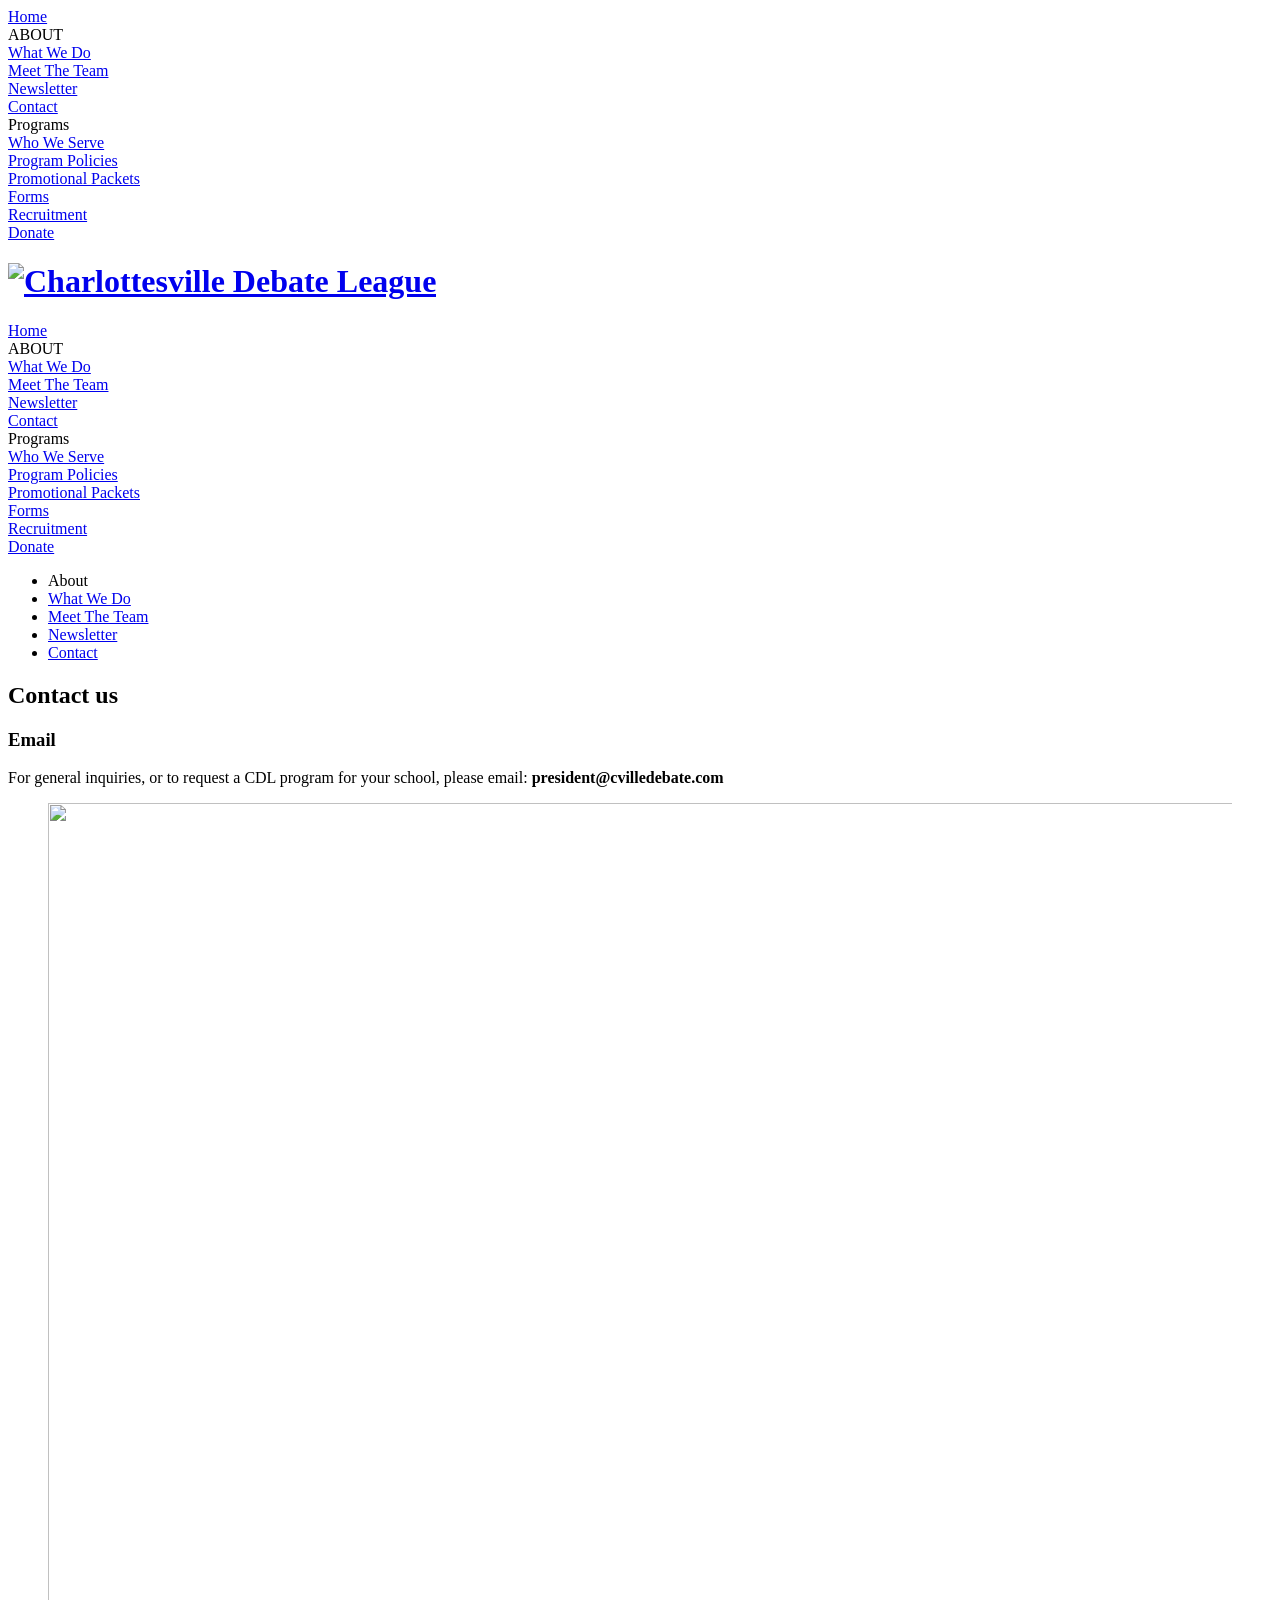
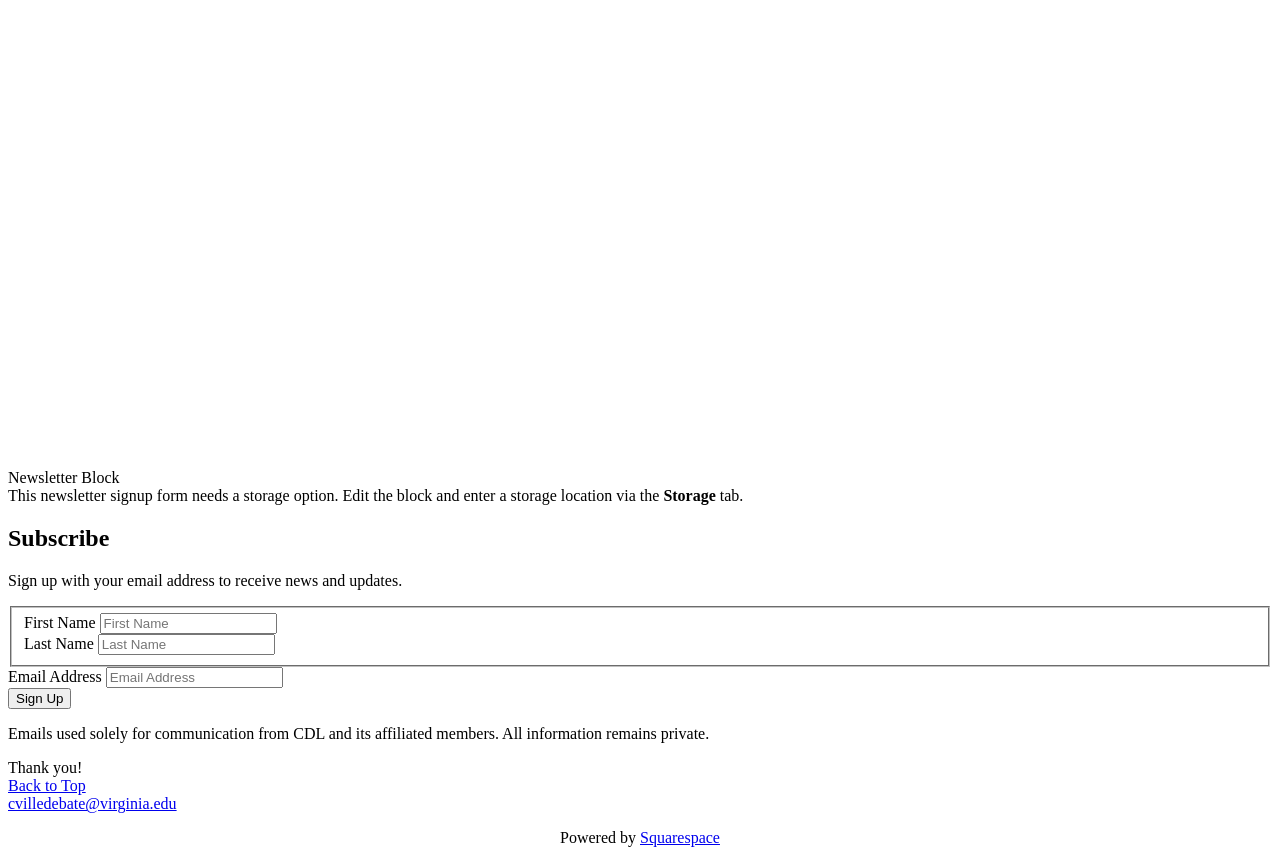
==== contact/index.html @ ef462e51 "Publish a static snapshot of the Charlottesville Debate League website" ====
<!doctype html>
<html xmlns:og="http://opengraphprotocol.org/schema/" xmlns:fb="http://www.facebook.com/2008/fbml" lang="en-US"  class="touch-styles">
  <head>
    <meta http-equiv="X-UA-Compatible" content="IE=edge,chrome=1">
    
    <meta name="viewport" content="width=device-width, initial-scale=1">
    
    <!-- This is Squarespace. --><!-- cvilledebate -->
<base href="">
<link rel="stylesheet" href="/Charlottesville-Debate-League/assets/fonts/fallback.css">
<meta charset="utf-8" />
<title>Contact &mdash; Charlottesville Debate League</title>
<meta http-equiv="Accept-CH" content="Sec-CH-UA-Platform-Version, Sec-CH-UA-Model" /><link rel="icon" type="image/x-icon" href="/Charlottesville-Debate-League/assets/images/79789385-favicon-100w.ico"/>
<link rel="canonical" href="https://www.cvilledebate.com/contact"/>
<meta property="og:site_name" content="Charlottesville Debate League"/>
<meta property="og:title" content="Contact &mdash; Charlottesville Debate League"/>
<meta property="og:url" content="https://www.cvilledebate.com/contact"/>
<meta property="og:type" content="website"/>
<meta property="og:description" content="Contact"/>
<meta itemprop="name" content="Contact — Charlottesville Debate League"/>
<meta itemprop="url" content="https://www.cvilledebate.com/contact"/>
<meta itemprop="description" content="Contact"/>
<meta name="twitter:title" content="Contact — Charlottesville Debate League"/>
<meta name="twitter:url" content="https://www.cvilledebate.com/contact"/>
<meta name="twitter:card" content="summary"/>
<meta name="twitter:description" content="Contact"/>
<meta name="description" content="  Contact  " />
<link rel="preconnect" href="https://images.squarespace-cdn.com">
<link rel="preconnect" href="https://use.typekit.net" crossorigin>
<link rel="preconnect" href="https://p.typekit.net" crossorigin>
<script type="text/javascript" src="https://use.typekit.net/ik/[base64].js" async fetchpriority="high" onload="try{Typekit.load();}catch(e){} document.documentElement.classList.remove('wf-loading');"></script>
<script>document.documentElement.classList.add('wf-loading')</script>
<style>@keyframes fonts-loading { 0%, 99% { color: transparent; } } html.wf-loading * { animation: fonts-loading 3s; }</style>
<script type="text/javascript" crossorigin="anonymous" defer="true" src="/Charlottesville-Debate-League/assets/runtime/modern.js"></script>
<script data-name="static-context">Static = window.Static || {}; Static.SQUARESPACE_CONTEXT = {"betaFeatureFlags":["enable_form_submission_trigger","campaigns_merch_state","campaigns_discount_section_in_blasts","campaigns_discount_section_in_automations","commerce_product_payment_plan_editing","order_status_page_checkout_landing_enabled","json_tweaks","marketing_automations","campaigns_table_v2","campaigns_thumbnail_layout","campaigns_import_discounts","campaigns_new_image_layout_picker","in-product-messaging-banners-oct-5","bfcm_2026","i18n_beta_website_locales","cdk_website_components_video_container_styles_enabled","sms-campaigns","marketing_landing_page","custom_toll_free_verification","website_styles_ui_enabled","contacts_and_campaigns_redesign"],"facebookAppId":"314192535267336","facebookApiVersion":"v6.0","rollups":{"squarespace-announcement-bar":{"js":"//assets.squarespace.com/universal/scripts-compressed/announcement-bar-ff2c04748aa19f8b-min.en-US.js"},"squarespace-audio-player":{"css":"//assets.squarespace.com/universal/styles-compressed/audio-player-2ed9b5e81e0206fd-min.en-US.css","js":"//assets.squarespace.com/universal/scripts-compressed/audio-player-6dbaacb8027cb8e9-min.en-US.js"},"squarespace-blog-collection-list":{"css":"//assets.squarespace.com/universal/styles-compressed/blog-collection-list-ab0584c5115e2866-min.en-US.css","js":"//assets.squarespace.com/universal/scripts-compressed/blog-collection-list-7b4ba1b17a25269f-min.en-US.js"},"squarespace-calendar-block-renderer":{"css":"//assets.squarespace.com/universal/styles-compressed/calendar-block-renderer-e9e61fa1880a1136-min.en-US.css","js":"//assets.squarespace.com/universal/scripts-compressed/calendar-block-renderer-599d5a11180b01ae-min.en-US.js"},"squarespace-chartjs-helpers":{"css":"//assets.squarespace.com/universal/styles-compressed/chartjs-helpers-8bb27000fe33f98f-min.en-US.css","js":"//assets.squarespace.com/universal/scripts-compressed/chartjs-helpers-f2945ddb23654766-min.en-US.js"},"squarespace-comments":{"css":"//assets.squarespace.com/universal/styles-compressed/comments-ec4fa4a40051870b-min.en-US.css","js":"//assets.squarespace.com/universal/scripts-compressed/comments-4092483c133d7cd3-min.en-US.js"},"squarespace-custom-css-popup":{"css":"//assets.squarespace.com/universal/styles-compressed/custom-css-popup-e74a08cc8ae9b82f-min.en-US.css","js":"//assets.squarespace.com/universal/scripts-compressed/custom-css-popup-86ae4317f343c89d-min.en-US.js"},"squarespace-dialog":{"css":"//assets.squarespace.com/universal/styles-compressed/dialog-d17bb8aaebd6d24a-min.en-US.css","js":"//assets.squarespace.com/universal/scripts-compressed/dialog-209fc65d657fa1a3-min.en-US.js"},"squarespace-events-collection":{"css":"//assets.squarespace.com/universal/styles-compressed/events-collection-e9e61fa1880a1136-min.en-US.css","js":"//assets.squarespace.com/universal/scripts-compressed/events-collection-8c736da42e410f68-min.en-US.js"},"squarespace-form-rendering-utils":{"js":"//assets.squarespace.com/universal/scripts-compressed/form-rendering-utils-21c72616b84a3ec5-min.en-US.js"},"squarespace-forms":{"css":"//assets.squarespace.com/universal/styles-compressed/forms-a4992eb689bd3dbc-min.en-US.css","js":"//assets.squarespace.com/universal/scripts-compressed/forms-946311dd3bca5844-min.en-US.js"},"squarespace-gallery-collection-list":{"css":"//assets.squarespace.com/universal/styles-compressed/gallery-collection-list-ab0584c5115e2866-min.en-US.css","js":"//assets.squarespace.com/universal/scripts-compressed/gallery-collection-list-93718c05f381d1be-min.en-US.js"},"squarespace-image-zoom":{"css":"//assets.squarespace.com/universal/styles-compressed/image-zoom-ab0584c5115e2866-min.en-US.css","js":"//assets.squarespace.com/universal/scripts-compressed/image-zoom-cbfd1652ac8e04ce-min.en-US.js"},"squarespace-pinterest":{"css":"//assets.squarespace.com/universal/styles-compressed/pinterest-ab0584c5115e2866-min.en-US.css","js":"//assets.squarespace.com/universal/scripts-compressed/pinterest-66001fedfe76978c-min.en-US.js"},"squarespace-popup-overlay":{"css":"//assets.squarespace.com/universal/styles-compressed/popup-overlay-f39ec8cdc95ccd84-min.en-US.css","js":"//assets.squarespace.com/universal/scripts-compressed/popup-overlay-eb69d574e194d111-min.en-US.js"},"squarespace-product-quick-view":{"css":"//assets.squarespace.com/universal/styles-compressed/product-quick-view-a4992eb689bd3dbc-min.en-US.css","js":"//assets.squarespace.com/universal/scripts-compressed/product-quick-view-cb5f10d9dc4692f2-min.en-US.js"},"squarespace-products-collection-item-v2":{"css":"//assets.squarespace.com/universal/styles-compressed/products-collection-item-v2-ab0584c5115e2866-min.en-US.css","js":"//assets.squarespace.com/universal/scripts-compressed/products-collection-item-v2-4e28611b12f8f976-min.en-US.js"},"squarespace-products-collection-list-v2":{"css":"//assets.squarespace.com/universal/styles-compressed/products-collection-list-v2-ab0584c5115e2866-min.en-US.css","js":"//assets.squarespace.com/universal/scripts-compressed/products-collection-list-v2-43dd38d9de5bfd1d-min.en-US.js"},"squarespace-search-page":{"css":"//assets.squarespace.com/universal/styles-compressed/search-page-bf715ef9d437dff2-min.en-US.css","js":"//assets.squarespace.com/universal/scripts-compressed/search-page-f0713900f30b783b-min.en-US.js"},"squarespace-search-preview":{"js":"//assets.squarespace.com/universal/scripts-compressed/search-preview-c01b9b8a222c1a6f-min.en-US.js"},"squarespace-simple-liking":{"css":"//assets.squarespace.com/universal/styles-compressed/simple-liking-449c9d79ca5f0725-min.en-US.css","js":"//assets.squarespace.com/universal/scripts-compressed/simple-liking-e23543be19ed9709-min.en-US.js"},"squarespace-social-buttons":{"css":"//assets.squarespace.com/universal/styles-compressed/social-buttons-e675ec109312898c-min.en-US.css","js":"//assets.squarespace.com/universal/scripts-compressed/social-buttons-9b805aab732b7a79-min.en-US.js"},"squarespace-tourdates":{"css":"//assets.squarespace.com/universal/styles-compressed/tourdates-ab0584c5115e2866-min.en-US.css","js":"//assets.squarespace.com/universal/scripts-compressed/tourdates-a19ba97514d0f935-min.en-US.js"},"squarespace-website-overlays-manager":{"css":"//assets.squarespace.com/universal/styles-compressed/website-overlays-manager-3899990553876185-min.en-US.css","js":"//assets.squarespace.com/universal/scripts-compressed/website-overlays-manager-9c6995b88d2b50db-min.en-US.js"}},"pageType":2,"website":{"id":"58dd23f5579fb378e07e531b","cloneable":false,"contentModifiedOn":1743535875522,"formattingLocale":"en-US","fullSiteTitle":"Contact \u2014 Charlottesville Debate League","identifier":"cvilledebate","imageMetadataProcessingEnabled":false,"isHstsEnabled":false,"language":"en-US","logoImageId":"5c57b1f2fa0d6079fea50452","primaryDomain":"www.cvilledebate.com","screenshotId":"a38edf5a226c2f8edf53b95b392552b10be46238a007475155b1290397f938ac","shareButtonOptions":{"7":true,"1":true,"2":true},"showOwnerLogin":false,"siteDescription":"","siteStatus":{},"siteTagLine":"Supporting Debate in Central Virginia Since 2013","siteTitle":"Charlottesville Debate League","sslSetting":3,"timeZone":"America/New_York","translationLocale":"en-US","typekitId":"","websiteType":4,"statsMigrated":false,"adminBaseUrl":"https://cvilledebate.squarespace.com","authenticUrl":"https://www.cvilledebate.com","baseUrl":"https://www.cvilledebate.com","internalUrl":"https://cvilledebate.squarespace.com","logoImageUrl":"//images.squarespace-cdn.com/content/v1/58dd23f5579fb378e07e531b/1549251058346-JQE5K3CAOHVQQXAZJAR5/LetterheadWhite.png","machineTimeZoneOffset":-18000000,"socialAccounts":[{"serviceId":10,"userId":"2218262457","userName":"cvilledebate","screenname":"Charlottesville Debate League","addedOn":1493596042676,"profileUrl":"http://instagram.com/cvilledebate","iconUrl":"https://scontent.cdninstagram.com/t51.2885-19/s150x150/11349359_830368997075935_215110778_a.jpg","collectionId":"5906778ae6f2e142b4ac8e6d","iconEnabled":true,"serviceName":"instagram"},{"serviceId":2,"userId":"2195751260741687","screenname":"Charlottesville Debate League","addedOn":1549860704500,"profileUrl":"https://www.facebook.com/cvilledebate","iconUrl":"http://graph.facebook.com/2195751260741687/picture?type=square","metaData":{"service":"facebook"},"iconEnabled":true,"serviceName":"facebook"}],"timeZoneAbbr":"EST","timeZoneOffset":-18000000},"websiteSettings":{"id":"58dd23f5579fb378e07e531d","websiteId":"58dd23f5579fb378e07e531b","subjects":[],"country":"US","state":"VA","simpleLikingEnabled":true,"popupOverlaySettings":{"style":1,"enabledPages":[]},"commentLikesAllowed":true,"commentAnonAllowed":true,"commentThreaded":true,"commentApprovalRequired":false,"commentAvatarsOn":true,"commentSortType":2,"commentFlagThreshold":0,"commentFlagsAllowed":true,"commentEnableByDefault":true,"commentDisableAfterDaysDefault":0,"disqusShortname":"","commentsEnabled":false,"contactPhoneNumber":"","storeSettings":{"returnPolicy":null,"termsOfService":null,"privacyPolicy":null,"expressCheckout":false,"continueShoppingLinkUrl":"/","useLightCart":false,"showNoteField":false,"shippingCountryDefaultValue":"US","billToShippingDefaultValue":false,"showShippingPhoneNumber":true,"isShippingPhoneRequired":false,"showBillingPhoneNumber":true,"isBillingPhoneRequired":false,"currenciesSupported":["CHF","HKD","MXN","EUR","DKK","USD","CAD","MYR","NOK","THB","AUD","SGD","ILS","PLN","GBP","CZK","SEK","NZD","PHP","RUB"],"defaultCurrency":"USD","selectedCurrency":"USD","multicurrencyEnabled":true,"measurementStandard":1,"showCustomCheckoutForm":false,"checkoutPageMarketingOptInEnabled":false,"enableMailingListOptInByDefault":false,"sameAsRetailLocation":false,"merchandisingSettings":{"scarcityEnabledOnProductItems":false,"scarcityEnabledOnProductBlocks":false,"scarcityMessageType":"DEFAULT_SCARCITY_MESSAGE","scarcityThreshold":10,"multipleQuantityAllowedForServices":true,"restockNotificationsEnabled":false,"restockNotificationsSuccessText":"","restockNotificationsMailingListSignUpEnabled":false,"relatedProductsEnabled":false,"relatedProductsOrdering":"random","soldOutVariantsDropdownDisabled":false,"productComposerOptedIn":false,"productComposerABTestOptedOut":false,"productReviewsEnabled":false,"displayImportedProductReviewsEnabled":false,"hasOptedToCollectNativeReviews":false},"minimumOrderSubtotalEnabled":false,"minimumOrderSubtotal":{"currency":"USD","value":"0.00"},"addToCartConfirmationType":2,"isLive":false,"multipleQuantityAllowedForServices":true},"useEscapeKeyToLogin":true,"ssBadgeType":1,"ssBadgePosition":4,"ssBadgeVisibility":1,"ssBadgeDevices":1,"pinterestOverlayOptions":{"mode":"disabled"},"userAccountsSettings":{"loginAllowed":false,"signupAllowed":false}},"cookieSettings":{"isCookieBannerEnabled":false,"isRestrictiveCookiePolicyEnabled":false,"cookieBannerText":"","cookieBannerTheme":"","cookieBannerVariant":"","cookieBannerPosition":"","cookieBannerCtaVariant":"","cookieBannerCtaText":"","cookieBannerAcceptType":"OPT_IN","cookieBannerOptOutCtaText":"","cookieBannerHasOptOut":false,"cookieBannerHasManageCookies":true,"cookieBannerManageCookiesLabel":"","cookieBannerSavedPreferencesText":"","cookieBannerSavedPreferencesLayout":"PILL"},"websiteCloneable":false,"collection":{"title":"Contact","id":"5c5990cfe4966b5ce03ad594","fullUrl":"/contact","type":10,"permissionType":1},"subscribed":false,"appDomain":"squarespace.com","templateTweakable":true,"tweakJSON":{"aspect-ratio":"Auto","banner-slideshow-controls":"Arrows","gallery-arrow-style":"No Background","gallery-aspect-ratio":"3:2 Standard","gallery-auto-crop":"true","gallery-autoplay":"false","gallery-design":"Grid","gallery-info-overlay":"Show on Hover","gallery-loop":"false","gallery-navigation":"Bullets","gallery-show-arrows":"true","gallery-transitions":"Fade","galleryArrowBackground":"rgba(34,34,34,1)","galleryArrowColor":"rgba(255,255,255,1)","galleryAutoplaySpeed":"3","galleryCircleColor":"rgba(255,255,255,1)","galleryInfoBackground":"rgba(0, 0, 0, .7)","galleryThumbnailSize":"100px","gridSize":"280px","gridSpacing":"10px","logoContainerWidth":"300px","product-gallery-auto-crop":"false","product-image-auto-crop":"true","siteTitleContainerWidth":"220px","tweak-v1-related-products-title-spacing":"50px"},"templateId":"52a74dafe4b073a80cd253c5","templateVersion":"7","pageFeatures":[1,2,4],"gmRenderKey":"QUl6YVN5Q0JUUk9xNkx1dkZfSUUxcjQ2LVQ0QWVUU1YtMGQ3bXk4","templateScriptsRootUrl":"https://static1.squarespace.com/static/ta/52a74d9ae4b0253945d2aee9/1059/scripts/","impersonatedSession":false,"tzData":{"zones":[[-300,"US","E%sT",null]],"rules":{"US":[[1967,2006,null,"Oct","lastSun","2:00","0","S"],[1987,2006,null,"Apr","Sun>=1","2:00","1:00","D"],[2007,"max",null,"Mar","Sun>=8","2:00","1:00","D"],[2007,"max",null,"Nov","Sun>=1","2:00","0","S"]]}},"showAnnouncementBar":false,"recaptchaEnterpriseContext":{"recaptchaEnterpriseSiteKey":"6LdDFQwjAAAAAPigEvvPgEVbb7QBm-TkVJdDTlAv"},"i18nContext":{"timeZoneData":{"id":"America/New_York","name":"Eastern Time"}},"env":"PRODUCTION","visitorFormContext":{"formFieldFormats":{"countries":[{"name":"Afghanistan","code":"AF","phoneCode":"+93"},{"name":"\u00C5land Islands","code":"AX","phoneCode":"+358"},{"name":"Albania","code":"AL","phoneCode":"+355"},{"name":"Algeria","code":"DZ","phoneCode":"+213"},{"name":"American Samoa","code":"AS","phoneCode":"+1"},{"name":"Andorra","code":"AD","phoneCode":"+376"},{"name":"Angola","code":"AO","phoneCode":"+244"},{"name":"Anguilla","code":"AI","phoneCode":"+1"},{"name":"Antigua & Barbuda","code":"AG","phoneCode":"+1"},{"name":"Argentina","code":"AR","phoneCode":"+54"},{"name":"Armenia","code":"AM","phoneCode":"+374"},{"name":"Aruba","code":"AW","phoneCode":"+297"},{"name":"Ascension Island","code":"AC","phoneCode":"+247"},{"name":"Australia","code":"AU","phoneCode":"+61"},{"name":"Austria","code":"AT","phoneCode":"+43"},{"name":"Azerbaijan","code":"AZ","phoneCode":"+994"},{"name":"Bahamas","code":"BS","phoneCode":"+1"},{"name":"Bahrain","code":"BH","phoneCode":"+973"},{"name":"Bangladesh","code":"BD","phoneCode":"+880"},{"name":"Barbados","code":"BB","phoneCode":"+1"},{"name":"Belarus","code":"BY","phoneCode":"+375"},{"name":"Belgium","code":"BE","phoneCode":"+32"},{"name":"Belize","code":"BZ","phoneCode":"+501"},{"name":"Benin","code":"BJ","phoneCode":"+229"},{"name":"Bermuda","code":"BM","phoneCode":"+1"},{"name":"Bhutan","code":"BT","phoneCode":"+975"},{"name":"Bolivia","code":"BO","phoneCode":"+591"},{"name":"Bosnia & Herzegovina","code":"BA","phoneCode":"+387"},{"name":"Botswana","code":"BW","phoneCode":"+267"},{"name":"Brazil","code":"BR","phoneCode":"+55"},{"name":"British Indian Ocean Territory","code":"IO","phoneCode":"+246"},{"name":"British Virgin Islands","code":"VG","phoneCode":"+1"},{"name":"Brunei","code":"BN","phoneCode":"+673"},{"name":"Bulgaria","code":"BG","phoneCode":"+359"},{"name":"Burkina Faso","code":"BF","phoneCode":"+226"},{"name":"Burundi","code":"BI","phoneCode":"+257"},{"name":"Cambodia","code":"KH","phoneCode":"+855"},{"name":"Cameroon","code":"CM","phoneCode":"+237"},{"name":"Canada","code":"CA","phoneCode":"+1"},{"name":"Cape Verde","code":"CV","phoneCode":"+238"},{"name":"Caribbean Netherlands","code":"BQ","phoneCode":"+599"},{"name":"Cayman Islands","code":"KY","phoneCode":"+1"},{"name":"Central African Republic","code":"CF","phoneCode":"+236"},{"name":"Chad","code":"TD","phoneCode":"+235"},{"name":"Chile","code":"CL","phoneCode":"+56"},{"name":"China","code":"CN","phoneCode":"+86"},{"name":"Christmas Island","code":"CX","phoneCode":"+61"},{"name":"Cocos (Keeling) Islands","code":"CC","phoneCode":"+61"},{"name":"Colombia","code":"CO","phoneCode":"+57"},{"name":"Comoros","code":"KM","phoneCode":"+269"},{"name":"Congo - Brazzaville","code":"CG","phoneCode":"+242"},{"name":"Congo - Kinshasa","code":"CD","phoneCode":"+243"},{"name":"Cook Islands","code":"CK","phoneCode":"+682"},{"name":"Costa Rica","code":"CR","phoneCode":"+506"},{"name":"C\u00F4te d\u2019Ivoire","code":"CI","phoneCode":"+225"},{"name":"Croatia","code":"HR","phoneCode":"+385"},{"name":"Cuba","code":"CU","phoneCode":"+53"},{"name":"Cura\u00E7ao","code":"CW","phoneCode":"+599"},{"name":"Cyprus","code":"CY","phoneCode":"+357"},{"name":"Czechia","code":"CZ","phoneCode":"+420"},{"name":"Denmark","code":"DK","phoneCode":"+45"},{"name":"Djibouti","code":"DJ","phoneCode":"+253"},{"name":"Dominica","code":"DM","phoneCode":"+1"},{"name":"Dominican Republic","code":"DO","phoneCode":"+1"},{"name":"Ecuador","code":"EC","phoneCode":"+593"},{"name":"Egypt","code":"EG","phoneCode":"+20"},{"name":"El Salvador","code":"SV","phoneCode":"+503"},{"name":"Equatorial Guinea","code":"GQ","phoneCode":"+240"},{"name":"Eritrea","code":"ER","phoneCode":"+291"},{"name":"Estonia","code":"EE","phoneCode":"+372"},{"name":"Eswatini","code":"SZ","phoneCode":"+268"},{"name":"Ethiopia","code":"ET","phoneCode":"+251"},{"name":"Falkland Islands","code":"FK","phoneCode":"+500"},{"name":"Faroe Islands","code":"FO","phoneCode":"+298"},{"name":"Fiji","code":"FJ","phoneCode":"+679"},{"name":"Finland","code":"FI","phoneCode":"+358"},{"name":"France","code":"FR","phoneCode":"+33"},{"name":"French Guiana","code":"GF","phoneCode":"+594"},{"name":"French Polynesia","code":"PF","phoneCode":"+689"},{"name":"Gabon","code":"GA","phoneCode":"+241"},{"name":"Gambia","code":"GM","phoneCode":"+220"},{"name":"Georgia","code":"GE","phoneCode":"+995"},{"name":"Germany","code":"DE","phoneCode":"+49"},{"name":"Ghana","code":"GH","phoneCode":"+233"},{"name":"Gibraltar","code":"GI","phoneCode":"+350"},{"name":"Greece","code":"GR","phoneCode":"+30"},{"name":"Greenland","code":"GL","phoneCode":"+299"},{"name":"Grenada","code":"GD","phoneCode":"+1"},{"name":"Guadeloupe","code":"GP","phoneCode":"+590"},{"name":"Guam","code":"GU","phoneCode":"+1"},{"name":"Guatemala","code":"GT","phoneCode":"+502"},{"name":"Guernsey","code":"GG","phoneCode":"+44"},{"name":"Guinea","code":"GN","phoneCode":"+224"},{"name":"Guinea-Bissau","code":"GW","phoneCode":"+245"},{"name":"Guyana","code":"GY","phoneCode":"+592"},{"name":"Haiti","code":"HT","phoneCode":"+509"},{"name":"Honduras","code":"HN","phoneCode":"+504"},{"name":"Hong Kong SAR China","code":"HK","phoneCode":"+852"},{"name":"Hungary","code":"HU","phoneCode":"+36"},{"name":"Iceland","code":"IS","phoneCode":"+354"},{"name":"India","code":"IN","phoneCode":"+91"},{"name":"Indonesia","code":"ID","phoneCode":"+62"},{"name":"Iran","code":"IR","phoneCode":"+98"},{"name":"Iraq","code":"IQ","phoneCode":"+964"},{"name":"Ireland","code":"IE","phoneCode":"+353"},{"name":"Isle of Man","code":"IM","phoneCode":"+44"},{"name":"Israel","code":"IL","phoneCode":"+972"},{"name":"Italy","code":"IT","phoneCode":"+39"},{"name":"Jamaica","code":"JM","phoneCode":"+1"},{"name":"Japan","code":"JP","phoneCode":"+81"},{"name":"Jersey","code":"JE","phoneCode":"+44"},{"name":"Jordan","code":"JO","phoneCode":"+962"},{"name":"Kazakhstan","code":"KZ","phoneCode":"+7"},{"name":"Kenya","code":"KE","phoneCode":"+254"},{"name":"Kiribati","code":"KI","phoneCode":"+686"},{"name":"Kosovo","code":"XK","phoneCode":"+383"},{"name":"Kuwait","code":"KW","phoneCode":"+965"},{"name":"Kyrgyzstan","code":"KG","phoneCode":"+996"},{"name":"Laos","code":"LA","phoneCode":"+856"},{"name":"Latvia","code":"LV","phoneCode":"+371"},{"name":"Lebanon","code":"LB","phoneCode":"+961"},{"name":"Lesotho","code":"LS","phoneCode":"+266"},{"name":"Liberia","code":"LR","phoneCode":"+231"},{"name":"Libya","code":"LY","phoneCode":"+218"},{"name":"Liechtenstein","code":"LI","phoneCode":"+423"},{"name":"Lithuania","code":"LT","phoneCode":"+370"},{"name":"Luxembourg","code":"LU","phoneCode":"+352"},{"name":"Macao SAR China","code":"MO","phoneCode":"+853"},{"name":"Madagascar","code":"MG","phoneCode":"+261"},{"name":"Malawi","code":"MW","phoneCode":"+265"},{"name":"Malaysia","code":"MY","phoneCode":"+60"},{"name":"Maldives","code":"MV","phoneCode":"+960"},{"name":"Mali","code":"ML","phoneCode":"+223"},{"name":"Malta","code":"MT","phoneCode":"+356"},{"name":"Marshall Islands","code":"MH","phoneCode":"+692"},{"name":"Martinique","code":"MQ","phoneCode":"+596"},{"name":"Mauritania","code":"MR","phoneCode":"+222"},{"name":"Mauritius","code":"MU","phoneCode":"+230"},{"name":"Mayotte","code":"YT","phoneCode":"+262"},{"name":"Mexico","code":"MX","phoneCode":"+52"},{"name":"Micronesia","code":"FM","phoneCode":"+691"},{"name":"Moldova","code":"MD","phoneCode":"+373"},{"name":"Monaco","code":"MC","phoneCode":"+377"},{"name":"Mongolia","code":"MN","phoneCode":"+976"},{"name":"Montenegro","code":"ME","phoneCode":"+382"},{"name":"Montserrat","code":"MS","phoneCode":"+1"},{"name":"Morocco","code":"MA","phoneCode":"+212"},{"name":"Mozambique","code":"MZ","phoneCode":"+258"},{"name":"Myanmar (Burma)","code":"MM","phoneCode":"+95"},{"name":"Namibia","code":"NA","phoneCode":"+264"},{"name":"Nauru","code":"NR","phoneCode":"+674"},{"name":"Nepal","code":"NP","phoneCode":"+977"},{"name":"Netherlands","code":"NL","phoneCode":"+31"},{"name":"New Caledonia","code":"NC","phoneCode":"+687"},{"name":"New Zealand","code":"NZ","phoneCode":"+64"},{"name":"Nicaragua","code":"NI","phoneCode":"+505"},{"name":"Niger","code":"NE","phoneCode":"+227"},{"name":"Nigeria","code":"NG","phoneCode":"+234"},{"name":"Niue","code":"NU","phoneCode":"+683"},{"name":"Norfolk Island","code":"NF","phoneCode":"+672"},{"name":"Northern Mariana Islands","code":"MP","phoneCode":"+1"},{"name":"North Korea","code":"KP","phoneCode":"+850"},{"name":"North Macedonia","code":"MK","phoneCode":"+389"},{"name":"Norway","code":"NO","phoneCode":"+47"},{"name":"Oman","code":"OM","phoneCode":"+968"},{"name":"Pakistan","code":"PK","phoneCode":"+92"},{"name":"Palau","code":"PW","phoneCode":"+680"},{"name":"Palestinian Territories","code":"PS","phoneCode":"+970"},{"name":"Panama","code":"PA","phoneCode":"+507"},{"name":"Papua New Guinea","code":"PG","phoneCode":"+675"},{"name":"Paraguay","code":"PY","phoneCode":"+595"},{"name":"Peru","code":"PE","phoneCode":"+51"},{"name":"Philippines","code":"PH","phoneCode":"+63"},{"name":"Poland","code":"PL","phoneCode":"+48"},{"name":"Portugal","code":"PT","phoneCode":"+351"},{"name":"Puerto Rico","code":"PR","phoneCode":"+1"},{"name":"Qatar","code":"QA","phoneCode":"+974"},{"name":"R\u00E9union","code":"RE","phoneCode":"+262"},{"name":"Romania","code":"RO","phoneCode":"+40"},{"name":"Russia","code":"RU","phoneCode":"+7"},{"name":"Rwanda","code":"RW","phoneCode":"+250"},{"name":"Samoa","code":"WS","phoneCode":"+685"},{"name":"San Marino","code":"SM","phoneCode":"+378"},{"name":"S\u00E3o Tom\u00E9 & Pr\u00EDncipe","code":"ST","phoneCode":"+239"},{"name":"Saudi Arabia","code":"SA","phoneCode":"+966"},{"name":"Senegal","code":"SN","phoneCode":"+221"},{"name":"Serbia","code":"RS","phoneCode":"+381"},{"name":"Seychelles","code":"SC","phoneCode":"+248"},{"name":"Sierra Leone","code":"SL","phoneCode":"+232"},{"name":"Singapore","code":"SG","phoneCode":"+65"},{"name":"Sint Maarten","code":"SX","phoneCode":"+1"},{"name":"Slovakia","code":"SK","phoneCode":"+421"},{"name":"Slovenia","code":"SI","phoneCode":"+386"},{"name":"Solomon Islands","code":"SB","phoneCode":"+677"},{"name":"Somalia","code":"SO","phoneCode":"+252"},{"name":"South Africa","code":"ZA","phoneCode":"+27"},{"name":"South Korea","code":"KR","phoneCode":"+82"},{"name":"South Sudan","code":"SS","phoneCode":"+211"},{"name":"Spain","code":"ES","phoneCode":"+34"},{"name":"Sri Lanka","code":"LK","phoneCode":"+94"},{"name":"St. Barth\u00E9lemy","code":"BL","phoneCode":"+590"},{"name":"St. Helena","code":"SH","phoneCode":"+290"},{"name":"St. Kitts & Nevis","code":"KN","phoneCode":"+1"},{"name":"St. Lucia","code":"LC","phoneCode":"+1"},{"name":"St. Martin","code":"MF","phoneCode":"+590"},{"name":"St. Pierre & Miquelon","code":"PM","phoneCode":"+508"},{"name":"St. Vincent & Grenadines","code":"VC","phoneCode":"+1"},{"name":"Sudan","code":"SD","phoneCode":"+249"},{"name":"Suriname","code":"SR","phoneCode":"+597"},{"name":"Svalbard & Jan Mayen","code":"SJ","phoneCode":"+47"},{"name":"Sweden","code":"SE","phoneCode":"+46"},{"name":"Switzerland","code":"CH","phoneCode":"+41"},{"name":"Syria","code":"SY","phoneCode":"+963"},{"name":"Taiwan","code":"TW","phoneCode":"+886"},{"name":"Tajikistan","code":"TJ","phoneCode":"+992"},{"name":"Tanzania","code":"TZ","phoneCode":"+255"},{"name":"Thailand","code":"TH","phoneCode":"+66"},{"name":"Timor-Leste","code":"TL","phoneCode":"+670"},{"name":"Togo","code":"TG","phoneCode":"+228"},{"name":"Tokelau","code":"TK","phoneCode":"+690"},{"name":"Tonga","code":"TO","phoneCode":"+676"},{"name":"Trinidad & Tobago","code":"TT","phoneCode":"+1"},{"name":"Tristan da Cunha","code":"TA","phoneCode":"+290"},{"name":"Tunisia","code":"TN","phoneCode":"+216"},{"name":"T\u00FCrkiye","code":"TR","phoneCode":"+90"},{"name":"Turkmenistan","code":"TM","phoneCode":"+993"},{"name":"Turks & Caicos Islands","code":"TC","phoneCode":"+1"},{"name":"Tuvalu","code":"TV","phoneCode":"+688"},{"name":"U.S. Virgin Islands","code":"VI","phoneCode":"+1"},{"name":"Uganda","code":"UG","phoneCode":"+256"},{"name":"Ukraine","code":"UA","phoneCode":"+380"},{"name":"United Arab Emirates","code":"AE","phoneCode":"+971"},{"name":"United Kingdom","code":"GB","phoneCode":"+44"},{"name":"United States","code":"US","phoneCode":"+1"},{"name":"Uruguay","code":"UY","phoneCode":"+598"},{"name":"Uzbekistan","code":"UZ","phoneCode":"+998"},{"name":"Vanuatu","code":"VU","phoneCode":"+678"},{"name":"Vatican City","code":"VA","phoneCode":"+39"},{"name":"Venezuela","code":"VE","phoneCode":"+58"},{"name":"Vietnam","code":"VN","phoneCode":"+84"},{"name":"Wallis & Futuna","code":"WF","phoneCode":"+681"},{"name":"Western Sahara","code":"EH","phoneCode":"+212"},{"name":"Yemen","code":"YE","phoneCode":"+967"},{"name":"Zambia","code":"ZM","phoneCode":"+260"},{"name":"Zimbabwe","code":"ZW","phoneCode":"+263"}],"initialPhoneFormat":{"id":0,"type":"PHONE_NUMBER","country":"US","labelLocale":"en-US","fields":[{"type":"SEPARATOR","label":"(","identifier":"LeftParen","length":0,"required":false,"metadata":{}},{"type":"FIELD","label":"1","identifier":"1","length":3,"required":false,"metadata":{}},{"type":"SEPARATOR","label":")","identifier":"RightParen","length":0,"required":false,"metadata":{}},{"type":"SEPARATOR","label":" ","identifier":"Space","length":0,"required":false,"metadata":{}},{"type":"FIELD","label":"2","identifier":"2","length":3,"required":false,"metadata":{}},{"type":"SEPARATOR","label":"-","identifier":"Dash","length":0,"required":false,"metadata":{}},{"type":"FIELD","label":"3","identifier":"3","length":14,"required":false,"metadata":{}}]},"initialNameOrder":"GIVEN_FIRST","initialAddressFormat":{"id":0,"type":"ADDRESS","country":"US","labelLocale":"en","fields":[{"type":"FIELD","label":"Address Line 1","identifier":"Line1","length":0,"required":true,"metadata":{"autocomplete":"address-line1"}},{"type":"SEPARATOR","label":"\n","identifier":"Newline","length":0,"required":false,"metadata":{}},{"type":"FIELD","label":"Address Line 2","identifier":"Line2","length":0,"required":false,"metadata":{"autocomplete":"address-line2"}},{"type":"SEPARATOR","label":"\n","identifier":"Newline","length":0,"required":false,"metadata":{}},{"type":"FIELD","label":"City","identifier":"City","length":0,"required":true,"metadata":{"autocomplete":"address-level2"}},{"type":"SEPARATOR","label":",","identifier":"Comma","length":0,"required":false,"metadata":{}},{"type":"SEPARATOR","label":" ","identifier":"Space","length":0,"required":false,"metadata":{}},{"type":"FIELD","label":"State","identifier":"State","length":0,"required":true,"metadata":{"autocomplete":"address-level1"}},{"type":"SEPARATOR","label":" ","identifier":"Space","length":0,"required":false,"metadata":{}},{"type":"FIELD","label":"ZIP Code","identifier":"Zip","length":0,"required":true,"metadata":{"autocomplete":"postal-code"}}]}},"localizedStrings":{"validation":{"noValidSelection":"A valid selection must be made.","invalidUrl":"Must be a valid URL.","stringTooLong":"Value should have a length no longer than {0}.","containsInvalidKey":"{0} contains an invalid key.","invalidTwitterUsername":"Must be a valid Twitter username.","valueOutsideRange":"Value must be in the range {0} to {1}.","invalidPassword":"Passwords should not contain whitespace.","missingRequiredSubfields":"{0} is missing required subfields: {1}","invalidCurrency":"Currency value should be formatted like 1234 or 123.99.","invalidMapSize":"Value should contain exactly {0} elements.","subfieldsRequired":"All fields in {0} are required.","formSubmissionFailed":"Form submission failed. Review the following information: {0}.","invalidCountryCode":"Country code should have an optional plus and up to 4 digits.","invalidDate":"This is not a real date.","required":"{0} is required.","invalidStringLength":"Value should be {0} characters long.","invalidEmail":"Email addresses should follow the format user@domain.com.","invalidListLength":"Value should be {0} elements long.","allEmpty":"Please fill out at least one form field.","missingRequiredQuestion":"Missing a required question.","invalidQuestion":"Contained an invalid question.","captchaFailure":"Captcha validation failed. Please try again.","stringTooShort":"Value should have a length of at least {0}.","invalid":"{0} is not valid.","formErrors":"Form Errors","containsInvalidValue":"{0} contains an invalid value.","invalidUnsignedNumber":"Numbers must contain only digits and no other characters.","invalidName":"Valid names contain only letters, numbers, spaces, ', or - characters."},"submit":"Submit","status":{"title":"{@} Block","learnMore":"Learn more"},"name":{"firstName":"First Name","lastName":"Last Name"},"lightbox":{"openForm":"Open Form"},"likert":{"agree":"Agree","stronglyDisagree":"Strongly Disagree","disagree":"Disagree","stronglyAgree":"Strongly Agree","neutral":"Neutral"},"time":{"am":"AM","second":"Second","pm":"PM","minute":"Minute","amPm":"AM/PM","hour":"Hour"},"notFound":"Form not found.","date":{"yyyy":"YYYY","year":"Year","mm":"MM","day":"Day","month":"Month","dd":"DD"},"phone":{"country":"Country","number":"Number","prefix":"Prefix","areaCode":"Area Code","line":"Line"},"submitError":"Unable to submit form. Please try again later.","address":{"stateProvince":"State/Province","country":"Country","zipPostalCode":"Zip/Postal Code","address2":"Address 2","address1":"Address 1","city":"City"},"email":{"signUp":"Sign up for news and updates"},"required":"(required)","invalidData":"Invalid form data."}}};</script><script type="text/javascript">SQUARESPACE_ROLLUPS = {};</script>
<script>(function(rollups, name) { if (!rollups[name]) { rollups[name] = {}; } rollups[name].js = ["/Charlottesville-Debate-League/assets/runtime/visitor-site-error-reporter-13df8f64bf674d5d-min.en-US.js"]; })(SQUARESPACE_ROLLUPS, 'squarespace-visitor_site_error_reporter');</script>
<script crossorigin="anonymous" src="/Charlottesville-Debate-League/assets/runtime/visitor-site-error-reporter-13df8f64bf674d5d-min.en-US.js" defer ></script><script>(function(rollups, name) { if (!rollups[name]) { rollups[name] = {}; } rollups[name].js = ["/Charlottesville-Debate-League/assets/runtime/extract-css-runtime-1503f06f005a5931-min.en-US.js"]; })(SQUARESPACE_ROLLUPS, 'squarespace-extract_css_runtime');</script>
<script crossorigin="anonymous" src="/Charlottesville-Debate-League/assets/runtime/extract-css-runtime-1503f06f005a5931-min.en-US.js" defer ></script><script>(function(rollups, name) { if (!rollups[name]) { rollups[name] = {}; } rollups[name].js = ["/Charlottesville-Debate-League/assets/runtime/extract-css-moment-js-vendor-5b1fd9aed201e910-min.en-US.js"]; })(SQUARESPACE_ROLLUPS, 'squarespace-extract_css_moment_js_vendor');</script>
<script crossorigin="anonymous" src="/Charlottesville-Debate-League/assets/runtime/extract-css-moment-js-vendor-5b1fd9aed201e910-min.en-US.js" defer ></script><script>(function(rollups, name) { if (!rollups[name]) { rollups[name] = {}; } rollups[name].js = ["/Charlottesville-Debate-League/assets/runtime/cldr-resource-pack-b990034f3f04f793-min.en-US.js"]; })(SQUARESPACE_ROLLUPS, 'squarespace-cldr_resource_pack');</script>
<script crossorigin="anonymous" src="/Charlottesville-Debate-League/assets/runtime/cldr-resource-pack-b990034f3f04f793-min.en-US.js" defer ></script><script>(function(rollups, name) { if (!rollups[name]) { rollups[name] = {}; } rollups[name].js = ["/Charlottesville-Debate-League/assets/runtime/common-vendors-stable-2018f11bd7e3dd74-min.en-US.js"]; })(SQUARESPACE_ROLLUPS, 'squarespace-common_vendors_stable');</script>
<script crossorigin="anonymous" src="/Charlottesville-Debate-League/assets/runtime/common-vendors-stable-2018f11bd7e3dd74-min.en-US.js" defer ></script><script>(function(rollups, name) { if (!rollups[name]) { rollups[name] = {}; } rollups[name].js = ["/Charlottesville-Debate-League/assets/runtime/common-vendors-99531598e16d62e5-min.en-US.js"]; })(SQUARESPACE_ROLLUPS, 'squarespace-common_vendors');</script>
<script crossorigin="anonymous" src="/Charlottesville-Debate-League/assets/runtime/common-vendors-99531598e16d62e5-min.en-US.js" defer ></script><script>(function(rollups, name) { if (!rollups[name]) { rollups[name] = {}; } rollups[name].js = ["/Charlottesville-Debate-League/assets/runtime/common-c17b1ca4678b9801-min.en-US.js"]; })(SQUARESPACE_ROLLUPS, 'squarespace-common');</script>
<script crossorigin="anonymous" src="/Charlottesville-Debate-League/assets/runtime/common-c17b1ca4678b9801-min.en-US.js" defer ></script><script>(function(rollups, name) { if (!rollups[name]) { rollups[name] = {}; } rollups[name].js = ["/Charlottesville-Debate-League/assets/runtime/performance-9488bf6ba50e02cc-min.en-US.js"]; })(SQUARESPACE_ROLLUPS, 'squarespace-performance');</script>
<script crossorigin="anonymous" src="/Charlottesville-Debate-League/assets/runtime/performance-9488bf6ba50e02cc-min.en-US.js" defer ></script><link rel="stylesheet" type="text/css" href="/Charlottesville-Debate-League/assets/runtime/website.components.newsletter.styles.css"/><link rel="stylesheet" type="text/css" href="/Charlottesville-Debate-League/assets/runtime/website.components.imageLayout.styles.css"/><script defer src="/Charlottesville-Debate-League/assets/runtime/website.components.newsletter.visitor.js"></script><script defer src="/Charlottesville-Debate-League/assets/runtime/website.components.imageLayout.visitor.js"></script><script type="module">Squarespace.load(window);</script>
<script data-sqs-type="imageloader-bootstrapper" type="module">if(window.ImageLoader) window.ImageLoader.bootstrap({}, document);</script>
<script type="module">Squarespace.afterBodyLoad(Y);</script>
<script>try{var s=localStorage.getItem('squarespace-announcement-bar'),c=Static.SQUARESPACE_CONTEXT,d=document.documentElement;if(c.showAnnouncementBar&&!(s&&JSON.parse(s).closed)){d.classList.add('sqs-announcement-bar-reserved-space');var h=c.websiteSettings.announcementBarSettings.text;if(typeof h=='string')d.style.setProperty('--sqs-announcement-bar-text',JSON.stringify(new DOMParser().parseFromString(h,'text/html').body.textContent.replace(/\s+/g,' ').trim()))}}catch(e){}</script><script type="application/ld+json">{"url":"https://www.cvilledebate.com","name":"Charlottesville Debate League","description":"","image":"//images.squarespace-cdn.com/content/v1/58dd23f5579fb378e07e531b/1549251058346-JQE5K3CAOHVQQXAZJAR5/LetterheadWhite.png","@context":"http://schema.org","@type":"WebSite"}</script><link rel="stylesheet" type="text/css" href="/Charlottesville-Debate-League/assets/runtime/site.css"/><script>Static.COOKIE_BANNER_CAPABLE = true;</script>
<!-- End of Squarespace Headers -->
    <script>/* Must be below squarespace-headers */(function(){var e='ontouchstart'in window||navigator.msMaxTouchPoints;var t=document.documentElement;if(!e&&t){t.className=t.className.replace(/touch-styles/,'')}})()
    </script>
  <style>.live-signup{position:absolute;inset:0;z-index:2;cursor:pointer}.live-signup:focus-visible{outline:2px solid currentColor}</style>
  </head>
  <body id="collection-5c5990cfe4966b5ce03ad594" class="transparent-header enable-nav-button nav-button-style-outline nav-button-corner-style-rounded banner-button-style-solid banner-button-corner-style-pill banner-slideshow-controls-arrows meta-priority-date  hide-entry-author hide-list-entry-footer hide-blog-sidebar center-navigation--info hide-site-info event-show-past-events event-thumbnails event-thumbnail-size-32-standard event-date-label event-list-show-cats event-list-date event-list-time event-list-address event-icalgcal-links event-excerpts gallery-design-grid aspect-ratio-auto lightbox-style-light gallery-navigation-bullets gallery-info-overlay-show-on-hover gallery-aspect-ratio-32-standard gallery-arrow-style-no-background gallery-transitions-fade gallery-show-arrows gallery-auto-crop product-list-titles-under product-list-alignment-center product-item-size-11-square product-image-auto-crop product-gallery-size-11-square show-product-price show-product-item-nav product-social-sharing tweak-v1-related-products-image-aspect-ratio-11-square tweak-v1-related-products-details-alignment-center newsletter-style-dark hide-opentable-icons opentable-style-dark small-button-style-solid small-button-shape-square medium-button-style-solid medium-button-shape-square large-button-style-solid large-button-shape-square image-block-poster-text-alignment-center image-block-card-dynamic-font-sizing image-block-card-content-position-center image-block-card-text-alignment-center image-block-overlap-dynamic-font-sizing image-block-overlap-content-position-center image-block-overlap-text-alignment-left image-block-collage-dynamic-font-sizing image-block-collage-content-position-top image-block-collage-text-alignment-left image-block-stack-dynamic-font-sizing image-block-stack-text-alignment-left button-style-solid button-corner-style-square tweak-product-quick-view-button-style-floating tweak-product-quick-view-button-position-bottom tweak-product-quick-view-lightbox-excerpt-display-truncate tweak-product-quick-view-lightbox-show-arrows tweak-product-quick-view-lightbox-show-close-button tweak-product-quick-view-lightbox-controls-weight-light native-currency-code-usd collection-type-page collection-5c5990cfe4966b5ce03ad594 collection-layout-default mobile-style-available">
    <div class="body-overlay"></div>
    <div class="sqs-announcement-bar-dropzone"></div>
    <div id="sidecarNav">
      

  <div id="mobileNavWrapper" class="nav-wrapper" data-content-field="navigation-mobileNav">
    <nav id="mobileNavigation">
      

      
        
          

          

            
            <div class="collection homepage">
              <a href="/Charlottesville-Debate-League/">
                Home
              </a>
            </div>
            

          
        
        

      
        
          

          
          <div class="folder active">
            <div class="folder-toggle" data-href="/Charlottesville-Debate-League/what-we-do/">ABOUT</div>
            <div class="subnav">
            

              
              <div class="collection">
                <a href="/Charlottesville-Debate-League/what-we-do/">
                  What We Do
                </a>
              </div>
              
              
            

              
              <div class="collection">
                <a href="/Charlottesville-Debate-League/meet-the-team/">
                  Meet The Team
                </a>
              </div>
              
              
            

              
              <div class="collection">
                <a href="/Charlottesville-Debate-League/newsletter/">
                  Newsletter
                </a>
              </div>
              
              
            

              
              <div class="collection active">
                <a href="/Charlottesville-Debate-League/contact/">
                  Contact
                </a>
              </div>
              
              
            
            </div>
          </div>
          
        
        

      
        
          

          
          <div class="folder">
            <div class="folder-toggle" data-href="/Charlottesville-Debate-League/who-we-serve/">Programs</div>
            <div class="subnav">
            

              
              <div class="collection">
                <a href="/Charlottesville-Debate-League/who-we-serve/">
                  Who We Serve
                </a>
              </div>
              
              
            

              
              <div class="collection">
                <a href="/Charlottesville-Debate-League/policies/">
                  Program Policies
                </a>
              </div>
              
              
            

              
              <div class="collection">
                <a href="/Charlottesville-Debate-League/promotional-packets/">
                  Promotional Packets
                </a>
              </div>
              
              
            

              
              <div class="collection">
                <a href="/Charlottesville-Debate-League/forms/">
                  Forms
                </a>
              </div>
              
              
            
            </div>
          </div>
          
        
        

      
        
          

          

            
            <div class="collection">
              <a href="/Charlottesville-Debate-League/merchandise/">
                Recruitment
              </a>
            </div>
            

          
        
        

      
        
          

          

            
            <div class="collection">
              <a href="/Charlottesville-Debate-League/donate/">
                Donate
              </a>
            </div>
            

          
        
        

      
    </nav>
  </div>



    </div>
    <div id="siteWrapper" class="clearfix">

      <div class="sqs-cart-dropzone"></div>

      <header id="header" class="show-on-scroll" data-offset-el=".index-section" data-offset-behavior="bottom" role="banner">
        <div class="header-inner">
          <div id="logoWrapper" class="wrapper" data-content-field="site-title">
            
              <h1 id="logoImage"><a href="/Charlottesville-Debate-League/"><img src="/Charlottesville-Debate-League/assets/images/62583895-LetterheadWhite-1500w.png" alt="Charlottesville Debate League" /></a></h1>
            
          </div><!--
          --><div class="mobile-nav-toggle"><div class="top-bar"></div><div class="middle-bar"></div><div class="bottom-bar"></div></div><div class="mobile-nav-toggle fixed-nav-toggle"><div class="top-bar"></div><div class="middle-bar"></div><div class="bottom-bar"></div></div><!--
          --><div id="headerNav">

  <div id="mainNavWrapper" class="nav-wrapper" data-content-field="navigation-mainNav">
    <nav id="mainNavigation" data-content-field="navigation-mainNav">
      

      
        
          

          

            
            <div class="collection homepage">
              <a href="/Charlottesville-Debate-League/">
                Home
              </a>
            </div>
            

          
        
        

      
        
          

          
          <div class="folder active">
            <div class="folder-toggle" data-href="/Charlottesville-Debate-League/what-we-do/">ABOUT</div>
            <div class="subnav">
            

              
              <div class="collection">
                <a href="/Charlottesville-Debate-League/what-we-do/">
                  What We Do
                </a>
              </div>
              
              
            

              
              <div class="collection">
                <a href="/Charlottesville-Debate-League/meet-the-team/">
                  Meet The Team
                </a>
              </div>
              
              
            

              
              <div class="collection">
                <a href="/Charlottesville-Debate-League/newsletter/">
                  Newsletter
                </a>
              </div>
              
              
            

              
              <div class="collection active">
                <a href="/Charlottesville-Debate-League/contact/">
                  Contact
                </a>
              </div>
              
              
            
            </div>
          </div>
          
        
        

      
        
          

          
          <div class="folder">
            <div class="folder-toggle" data-href="/Charlottesville-Debate-League/who-we-serve/">Programs</div>
            <div class="subnav">
            

              
              <div class="collection">
                <a href="/Charlottesville-Debate-League/who-we-serve/">
                  Who We Serve
                </a>
              </div>
              
              
            

              
              <div class="collection">
                <a href="/Charlottesville-Debate-League/policies/">
                  Program Policies
                </a>
              </div>
              
              
            

              
              <div class="collection">
                <a href="/Charlottesville-Debate-League/promotional-packets/">
                  Promotional Packets
                </a>
              </div>
              
              
            

              
              <div class="collection">
                <a href="/Charlottesville-Debate-League/forms/">
                  Forms
                </a>
              </div>
              
              
            
            </div>
          </div>
          
        
        

      
        
          

          

            
            <div class="collection">
              <a href="/Charlottesville-Debate-League/merchandise/">
                Recruitment
              </a>
            </div>
            

          
        
        

      
        
          

          

            
            <div class="collection">
              <a href="/Charlottesville-Debate-League/donate/">
                Donate
              </a>
            </div>
            

          
        
        

      
    </nav>
  </div>
  <!-- style below blocks out the mobile nav toggle only when nav is loaded -->
  <style>.mobile-nav-toggle-label { display: inline-block !important; }</style>


</div>
        </div>
      </header>

      
        
          
            
              
                <div id="promotedGalleryWrapper" class="sqs-layout promoted-gallery-wrapper"><div class="row"><div class="col"></div></div></div>
                
                  
                
              
            
          
        
      


      
      
      

      <main id="page" role="main">
        
        <!--
        --><!--
        --><div id="folderNav" data-content-field="navigation-folderNav">
  <div class="folder-nav-toggle"></div>
  <nav class="folder-nav" role="navigation">
    <ul>
    <li class="nav-section-label">About</li>
    

      
      <li class="page-collection"><a href="/Charlottesville-Debate-League/what-we-do/">What We Do</a></li>
      

      

    

      
      <li class="page-collection"><a href="/Charlottesville-Debate-League/meet-the-team/">Meet The Team</a></li>
      

      

    

      
      <li class="page-collection"><a href="/Charlottesville-Debate-League/newsletter/">Newsletter</a></li>
      

      

    

      
      <li class="page-collection active-link"><a href="/Charlottesville-Debate-League/contact/">Contact</a></li>
      

      

    
    </ul>
  </nav>
</div><!--
        --><div id="content" class="main-content" data-content-field="main-content" data-collection-id="5c5990cfe4966b5ce03ad594" data-edit-main-image="">
         <div class="sqs-layout sqs-grid-12 columns-12" data-type="page" data-updated-on="1743535875513" id="page-5c5990cfe4966b5ce03ad594"><div class="row sqs-row"><div class="col sqs-col-12 span-12"><div class="sqs-block html-block sqs-block-html" data-block-type="2" data-sqsp-block="text" id="block-yui_3_17_2_1_1549373643125_4652"><div class="sqs-block-content">

<div class="sqs-html-content" data-sqsp-text-block-content>
  <h2 style="white-space:pre-wrap;">Contact us</h2><h3 style="white-space:pre-wrap;">Email</h3><p class="" style="white-space:pre-wrap;">For general inquiries, or to request a CDL program for your school, please email: <strong>president@cvilledebate.com</strong></p>
</div>




















  
  



</div></div><div class="sqs-block website-component-block sqs-block-website-component sqs-block-image image-block" data-block-css="[&quot;/Charlottesville-Debate-League/assets/runtime/website.components.imageLayout.styles.css&quot;]" data-block-scripts="[&quot;/Charlottesville-Debate-League/assets/runtime/website.components.imageLayout.visitor.js&quot;]" data-block-type="1337" data-definition-name="website.components.imageLayout" data-sqsp-block="image-classic" data-website-component-id="yui_3_17_2_1_1643583308331_2268" id="block-yui_3_17_2_1_1643583308331_2268"><div class="sqs-block-content">

























  
  
    
  <div
    class="
      image-block-outer-wrapper
      layout-caption-below
      design-layout-inline
      combination-animation-none
      individual-animation-none
      individual-text-animation-none
    "
    data-test="image-block-inline-outer-wrapper"
    data-sqsp-image-classic-block-layout="inline"
    style="--image-component-focal-point: 50% 50%;--image-component-object-fit: cover;"
  >

    

    

    
      <figure
        class="sqs-block-image-figure intrinsic"
        style="max-width:3347px;"
      >
        
      
        
          
      <div
        
        
        class="image-block-wrapper"
        data-animation-role="image"
        
  

      >
        <div
          data-sqsp-image-classic-block-image-container
          class="sqs-image-shape-container-element js-image-container
            
            
          "
          
          style="
            position: relative;
            padding-bottom:62.89214324951172%;
            overflow: hidden;-webkit-mask-image: -webkit-radial-gradient(white, black);
          "
        >
          
          
          
          
          
          
          <img data-size-format="filename" data-stretch="false"
  data-src="/Charlottesville-Debate-League/assets/images/8f7802b9-CDL-Group-Photo-Tournament-F21.jpeg"
  data-image="/Charlottesville-Debate-League/assets/images/8f7802b9-CDL-Group-Photo-Tournament-F21.jpeg"
  data-image-dimensions="3347x2105"
  data-image-focal-point="0.5,0.5"
  data-sqsp-image-classic-block-image
  alt=""
  data-licensed-asset-preview="false"
  data-load="false" elementtiming="system-image-block" src="/Charlottesville-Debate-League/assets/images/8f7802b9-CDL-Group-Photo-Tournament-F21.jpeg" width="3347" height="2105" alt="" sizes="auto, (max-width: 640px) 100vw, (max-width: 767px) 100.00vw, 100.00vw" style="display:block;object-position: var(--image-component-focal-point);object-fit: var(--image-component-object-fit);" srcset="/Charlottesville-Debate-League/assets/images/8f7802b9-CDL-Group-Photo-Tournament-F21-100w.jpeg 100w, /Charlottesville-Debate-League/assets/images/8f7802b9-CDL-Group-Photo-Tournament-F21-300w.jpeg 300w, /Charlottesville-Debate-League/assets/images/8f7802b9-CDL-Group-Photo-Tournament-F21-500w.jpeg 500w, /Charlottesville-Debate-League/assets/images/8f7802b9-CDL-Group-Photo-Tournament-F21-750w.jpeg 750w, /Charlottesville-Debate-League/assets/images/8f7802b9-CDL-Group-Photo-Tournament-F21-1000w.jpeg 1000w, /Charlottesville-Debate-League/assets/images/8f7802b9-CDL-Group-Photo-Tournament-F21-1500w.jpeg 1500w, /Charlottesville-Debate-League/assets/images/8f7802b9-CDL-Group-Photo-Tournament-F21-2500w.jpeg 2500w" loading="lazy" decoding="async" data-loader="sqs" data-image-component="1.0.1">
        </div>
      </div>
    
        
      

      
        <figcaption
          data-sqsp-image-classic-block-caption-container
          
          class="image-caption-wrapper"
        >
          <div class="image-caption"></div>
        </figcaption>
      
    
      </figure>
    

    


  </div>

  

</div></div></div></div></div>
        </div><!--
        -->
        
      </main>

      <div id="preFooter">
        <div class="pre-footer-inner">
          <div class="sqs-layout sqs-grid-12 columns-12" data-layout-label="Pre-Footer Content" data-type="block-field" data-updated-on="1596104171127" id="preFooterBlocks"><div class="row sqs-row"><div class="col sqs-col-12 span-12"><div class="sqs-block website-component-block sqs-block-website-component sqs-block-newsletter newsletter-block" data-block-css="[&quot;/Charlottesville-Debate-League/assets/runtime/website.components.newsletter.styles.css&quot;]" data-block-scripts="[&quot;/Charlottesville-Debate-League/assets/runtime/website.components.newsletter.visitor.js&quot;]" data-block-type="1337" data-definition-name="website.components.newsletter" data-sqsp-block="newsletter" data-website-component-id="yui_3_17_2_1_1549560555530_4466" id="block-yui_3_17_2_1_1549560555530_4466"><div class="sqs-block-content">
<div class="newsletter-form-banner newsletter-form-banner--hidden">
  

  


<div class="sqs-blockStatus" >
  
  <div class="sqs-blockStatus-box">
    <div class="sqs-blockStatus-box-title">Newsletter Block</div>
    <div class="sqs-blockStatus-box-message">
      This newsletter signup form needs a storage option. Edit the block and enter a storage location via the <strong>Storage</strong> tab.
      
    </div>
  </div>
</div>

</div>
<div class="newsletter-form-wrapper
  newsletter-form-show-name
  newsletter-form-wrapper--layoutFloat
  newsletter-form-wrapper--alignCenter
  
  ">
  <form
    class="newsletter-form"
    data-form-id="5c5c6af8eef1a1953a66a165"
    
    data-form-submission="message"
    data-collection-id=""
    data-object-name=""
    data-error-submit="Error processing form submission. Please reload and try again."
    data-error-unknown="Unknown error, please try again later."
    data-error-form-key="Could not get a form submission key, please try again later."
    data-error-401="Unable to submit form. Please try again later."
    data-error-404="This form has not been configured yet."
    data-error-429="Unable to submit form. Submission rate limit exceeded. Please try again later."
    data-error-500="Unable to send form. Please try again later."
    data-submitting-text="Submitting…"
    autocomplete="on"
    onsubmit="return false"
    novalidate>
    <header class="newsletter-form-header">
      <h2 class="newsletter-form-header-title">Subscribe</h2>
      <div class="newsletter-form-header-description"><p>Sign up with your email address to receive news and updates.</p></div>
    </header>
    <div class="newsletter-form-body" style="position:relative"><a class="live-signup" href="https://www.cvilledebate.com/#block-yui_3_17_2_1_1549560555530_4466" aria-label="Sign up on the Charlottesville Debate League website"></a>
      <div inert class="newsletter-form-fields-wrapper form-fields" style="vertical-align: middle;">
        
          
            
          
            
              
              
              <fieldset id="name-yui_3_17_2_1_1549560555530_4472" class="newsletter-form-name-fieldset form-item fields name required" style="vertical-align: bottom;">
                
                  
                <div class="newsletter-form-field-wrapper field first-name">
                  <label class="newsletter-form-field-label title">First Name</label>
                  <input readonly class="newsletter-form-field-element field-element field-control" name="fname" x-autocompletetype="given-name" type="text" spellcheck="false" placeholder="First Name" maxlength="30" data-title="First" />
                </div>
              
                  
                <div class="newsletter-form-field-wrapper field last-name">
                  <label class="newsletter-form-field-label title">Last Name</label>
                  <input readonly class="newsletter-form-field-element field-element field-control" name="lname" x-autocompletetype="surname" type="text" spellcheck="false" placeholder="Last Name" maxlength="30" data-title="Last" />
                </div>
              
                
              </fieldset>
            
          
        
        
          
            <div id="email-yui_3_17_2_1_1549560555530_4471" class="newsletter-form-field-wrapper form-item field email required" style="vertical-align: bottom;">
              <label class="newsletter-form-field-label title" for="email-yui_3_17_2_1_1549560555530_4471-field">Email Address</label>
              <input readonly id="email-yui_3_17_2_1_1549560555530_4471-field" class="newsletter-form-field-element field-element" name="email" x-autocompletetype="email" autocomplete="email" type="email" spellcheck="false" placeholder="Email Address" />
            </div>
          
        
          
        
      </div>
      <div inert data-animation-role="button" class="newsletter-form-button-wrapper submit-wrapper" style="vertical-align: middle;">
        <button
          class="
            newsletter-form-button
            sqs-system-button
            sqs-editable-button-layout
            sqs-editable-button-style
            sqs-editable-button-shape
            sqs-button-element--primary
          "
          type="submit"
          value="Sign Up"
        >
          <span class="newsletter-form-spinner sqs-spin light large"></span>
          <span class="newsletter-form-button-label">Sign Up</span>
          <span class="newsletter-form-button-icon"></span>
        </button>
      </div>
      
        
          <div class="captcha-container
            align-left
            
            
            "
            data-theme="light"
          ></div>
        
      
    </div>
    <div class="newsletter-form-footnote"><p>Emails used solely for communication from CDL and its affiliated members. All information remains private.</p></div>
    <div class="hidden form-submission-text">Thank you!</div>
    <div class="hidden form-submission-html" data-submission-html=""></div>
  </form>
</div>


</div></div></div></div></div>
        </div>
      </div>

      <footer id="footer" role="contentinfo">
        <div class="footer-inner">
          <div class="nav-wrapper back-to-top-nav"><nav><div class="back-to-top"><a href="#header">Back to Top</a></div></nav></div>
          


          <div id="siteInfo"><a href="mailto:cvilledebate@virginia.edu" class="site-email"><span>cvilledebate@virginia.edu</span></a></div>
          <div class="sqs-layout sqs-grid-12 columns-12" data-layout-label="Footer Content" data-type="block-field" data-updated-on="1549863583692" id="footerBlocks"><div class="row sqs-row"><div class="col sqs-col-12 span-12"><div class="sqs-block html-block sqs-block-html" data-block-type="2" data-sqsp-block="text" id="block-713fe491a2c303b33937"><div class="sqs-block-content">

<div class="sqs-html-content" data-sqsp-text-block-content>
  <p style="text-align:center;white-space:pre-wrap;">Powered by <a href="http://www.squarespace.com?channel=word_of_mouth&amp;subchannel=customer&amp;source=footer&amp;campaign=4fd1028ee4b02be53c65dfb3" target="_blank">Squarespace</a></p>
</div>






















</div></div></div></div></div>
        </div>
      </footer>

    </div>

    <script defer="true" src="/Charlottesville-Debate-League/assets/runtime/site-bundle.js" type="text/javascript"></script>
    <svg xmlns="http://www.w3.org/2000/svg" version="1.1" style="display:none" data-usage="social-icons-svg"><symbol id="instagram-icon" viewBox="0 0 64 64"><path d="M46.91,25.816c-0.073-1.597-0.326-2.687-0.697-3.641c-0.383-0.986-0.896-1.823-1.73-2.657c-0.834-0.834-1.67-1.347-2.657-1.73c-0.954-0.371-2.045-0.624-3.641-0.697C36.585,17.017,36.074,17,32,17s-4.585,0.017-6.184,0.09c-1.597,0.073-2.687,0.326-3.641,0.697c-0.986,0.383-1.823,0.896-2.657,1.73c-0.834,0.834-1.347,1.67-1.73,2.657c-0.371,0.954-0.624,2.045-0.697,3.641C17.017,27.415,17,27.926,17,32c0,4.074,0.017,4.585,0.09,6.184c0.073,1.597,0.326,2.687,0.697,3.641c0.383,0.986,0.896,1.823,1.73,2.657c0.834,0.834,1.67,1.347,2.657,1.73c0.954,0.371,2.045,0.624,3.641,0.697C27.415,46.983,27.926,47,32,47s4.585-0.017,6.184-0.09c1.597-0.073,2.687-0.326,3.641-0.697c0.986-0.383,1.823-0.896,2.657-1.73c0.834-0.834,1.347-1.67,1.73-2.657c0.371-0.954,0.624-2.045,0.697-3.641C46.983,36.585,47,36.074,47,32S46.983,27.415,46.91,25.816z M44.21,38.061c-0.067,1.462-0.311,2.257-0.516,2.785c-0.272,0.7-0.597,1.2-1.122,1.725c-0.525,0.525-1.025,0.85-1.725,1.122c-0.529,0.205-1.323,0.45-2.785,0.516c-1.581,0.072-2.056,0.087-6.061,0.087s-4.48-0.015-6.061-0.087c-1.462-0.067-2.257-0.311-2.785-0.516c-0.7-0.272-1.2-0.597-1.725-1.122c-0.525-0.525-0.85-1.025-1.122-1.725c-0.205-0.529-0.45-1.323-0.516-2.785c-0.072-1.582-0.087-2.056-0.087-6.061s0.015-4.48,0.087-6.061c0.067-1.462,0.311-2.257,0.516-2.785c0.272-0.7,0.597-1.2,1.122-1.725c0.525-0.525,1.025-0.85,1.725-1.122c0.529-0.205,1.323-0.45,2.785-0.516c1.582-0.072,2.056-0.087,6.061-0.087s4.48,0.015,6.061,0.087c1.462,0.067,2.257,0.311,2.785,0.516c0.7,0.272,1.2,0.597,1.725,1.122c0.525,0.525,0.85,1.025,1.122,1.725c0.205,0.529,0.45,1.323,0.516,2.785c0.072,1.582,0.087,2.056,0.087,6.061S44.282,36.48,44.21,38.061z M32,24.297c-4.254,0-7.703,3.449-7.703,7.703c0,4.254,3.449,7.703,7.703,7.703c4.254,0,7.703-3.449,7.703-7.703C39.703,27.746,36.254,24.297,32,24.297z M32,37c-2.761,0-5-2.239-5-5c0-2.761,2.239-5,5-5s5,2.239,5,5C37,34.761,34.761,37,32,37z M40.007,22.193c-0.994,0-1.8,0.806-1.8,1.8c0,0.994,0.806,1.8,1.8,1.8c0.994,0,1.8-0.806,1.8-1.8C41.807,22.999,41.001,22.193,40.007,22.193z"/></symbol><symbol id="instagram-mask" viewBox="0 0 64 64"><path d="M43.693,23.153c-0.272-0.7-0.597-1.2-1.122-1.725c-0.525-0.525-1.025-0.85-1.725-1.122c-0.529-0.205-1.323-0.45-2.785-0.517c-1.582-0.072-2.056-0.087-6.061-0.087s-4.48,0.015-6.061,0.087c-1.462,0.067-2.257,0.311-2.785,0.517c-0.7,0.272-1.2,0.597-1.725,1.122c-0.525,0.525-0.85,1.025-1.122,1.725c-0.205,0.529-0.45,1.323-0.516,2.785c-0.072,1.582-0.087,2.056-0.087,6.061s0.015,4.48,0.087,6.061c0.067,1.462,0.311,2.257,0.516,2.785c0.272,0.7,0.597,1.2,1.122,1.725s1.025,0.85,1.725,1.122c0.529,0.205,1.323,0.45,2.785,0.516c1.581,0.072,2.056,0.087,6.061,0.087s4.48-0.015,6.061-0.087c1.462-0.067,2.257-0.311,2.785-0.516c0.7-0.272,1.2-0.597,1.725-1.122s0.85-1.025,1.122-1.725c0.205-0.529,0.45-1.323,0.516-2.785c0.072-1.582,0.087-2.056,0.087-6.061s-0.015-4.48-0.087-6.061C44.143,24.476,43.899,23.682,43.693,23.153z M32,39.703c-4.254,0-7.703-3.449-7.703-7.703s3.449-7.703,7.703-7.703s7.703,3.449,7.703,7.703S36.254,39.703,32,39.703z M40.007,25.793c-0.994,0-1.8-0.806-1.8-1.8c0-0.994,0.806-1.8,1.8-1.8c0.994,0,1.8,0.806,1.8,1.8C41.807,24.987,41.001,25.793,40.007,25.793z M0,0v64h64V0H0z M46.91,38.184c-0.073,1.597-0.326,2.687-0.697,3.641c-0.383,0.986-0.896,1.823-1.73,2.657c-0.834,0.834-1.67,1.347-2.657,1.73c-0.954,0.371-2.044,0.624-3.641,0.697C36.585,46.983,36.074,47,32,47s-4.585-0.017-6.184-0.09c-1.597-0.073-2.687-0.326-3.641-0.697c-0.986-0.383-1.823-0.896-2.657-1.73c-0.834-0.834-1.347-1.67-1.73-2.657c-0.371-0.954-0.624-2.044-0.697-3.641C17.017,36.585,17,36.074,17,32c0-4.074,0.017-4.585,0.09-6.185c0.073-1.597,0.326-2.687,0.697-3.641c0.383-0.986,0.896-1.823,1.73-2.657c0.834-0.834,1.67-1.347,2.657-1.73c0.954-0.371,2.045-0.624,3.641-0.697C27.415,17.017,27.926,17,32,17s4.585,0.017,6.184,0.09c1.597,0.073,2.687,0.326,3.641,0.697c0.986,0.383,1.823,0.896,2.657,1.73c0.834,0.834,1.347,1.67,1.73,2.657c0.371,0.954,0.624,2.044,0.697,3.641C46.983,27.415,47,27.926,47,32C47,36.074,46.983,36.585,46.91,38.184z M32,27c-2.761,0-5,2.239-5,5s2.239,5,5,5s5-2.239,5-5S34.761,27,32,27z"/></symbol><symbol id="facebook-icon" viewBox="0 0 64 64"><path d="M34.1,47V33.3h4.6l0.7-5.3h-5.3v-3.4c0-1.5,0.4-2.6,2.6-2.6l2.8,0v-4.8c-0.5-0.1-2.2-0.2-4.1-0.2 c-4.1,0-6.9,2.5-6.9,7V28H24v5.3h4.6V47H34.1z"/></symbol><symbol id="facebook-mask" viewBox="0 0 64 64"><path d="M0,0v64h64V0H0z M39.6,22l-2.8,0c-2.2,0-2.6,1.1-2.6,2.6V28h5.3l-0.7,5.3h-4.6V47h-5.5V33.3H24V28h4.6V24 c0-4.6,2.8-7,6.9-7c2,0,3.6,0.1,4.1,0.2V22z"/></symbol></svg>

  </body>
</html>
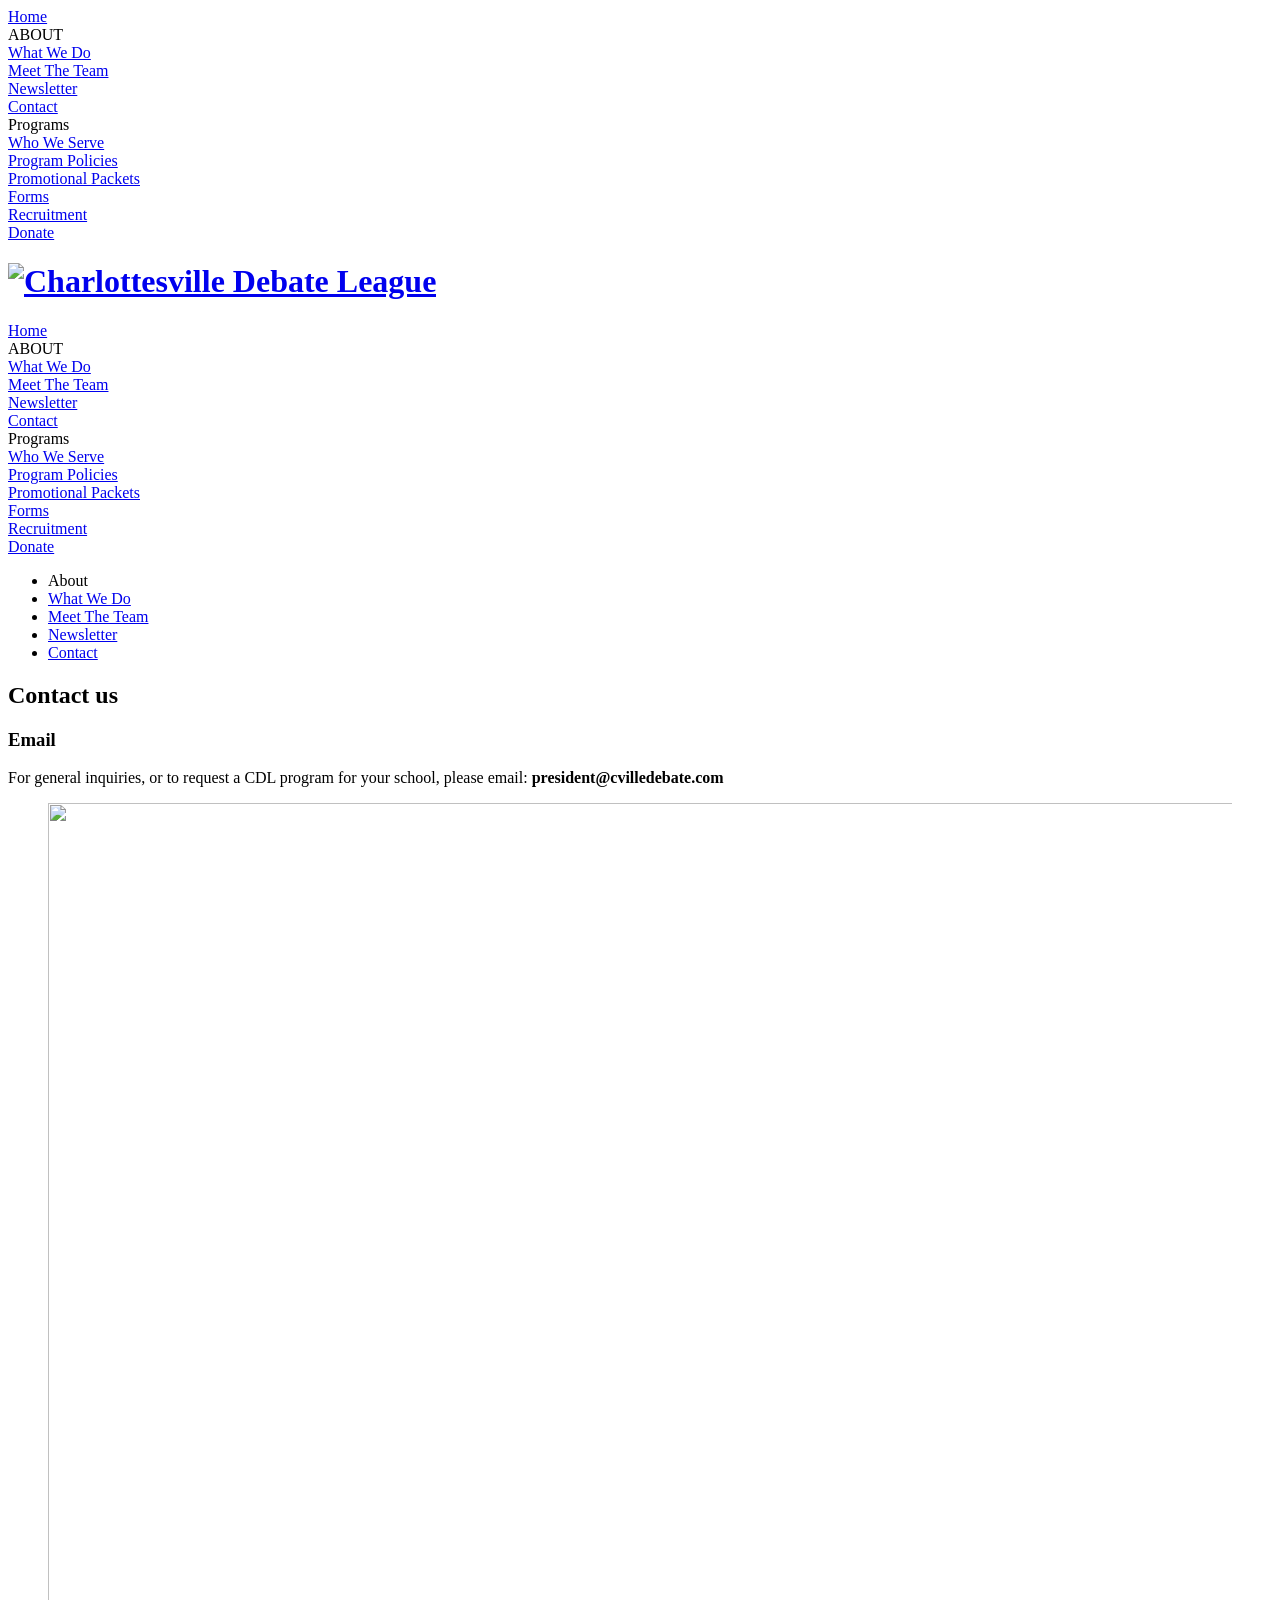
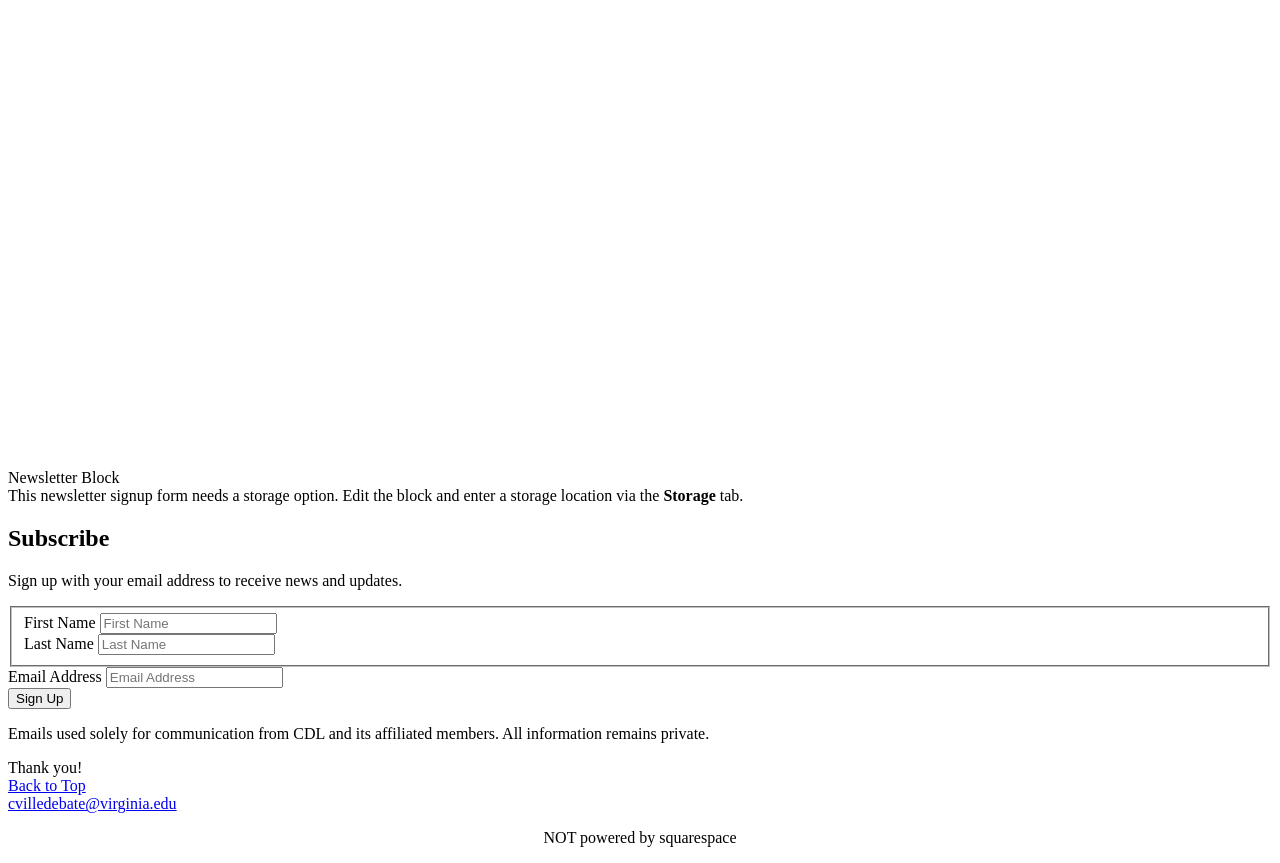
==== commit ba959de6: "Replace the Squarespace footer credit" ====
--- a/contact/index.html
+++ b/contact/index.html
@@ -784,7 +784,7 @@
           <div class="sqs-layout sqs-grid-12 columns-12" data-layout-label="Footer Content" data-type="block-field" data-updated-on="1549863583692" id="footerBlocks"><div class="row sqs-row"><div class="col sqs-col-12 span-12"><div class="sqs-block html-block sqs-block-html" data-block-type="2" data-sqsp-block="text" id="block-713fe491a2c303b33937"><div class="sqs-block-content">
 
 <div class="sqs-html-content" data-sqsp-text-block-content>
-  <p style="text-align:center;white-space:pre-wrap;">Powered by <a href="http://www.squarespace.com?channel=word_of_mouth&amp;subchannel=customer&amp;source=footer&amp;campaign=4fd1028ee4b02be53c65dfb3" target="_blank">Squarespace</a></p>
+  <p style="text-align:center;white-space:pre-wrap;">NOT powered by squarespace</p>
 </div>
 
 
